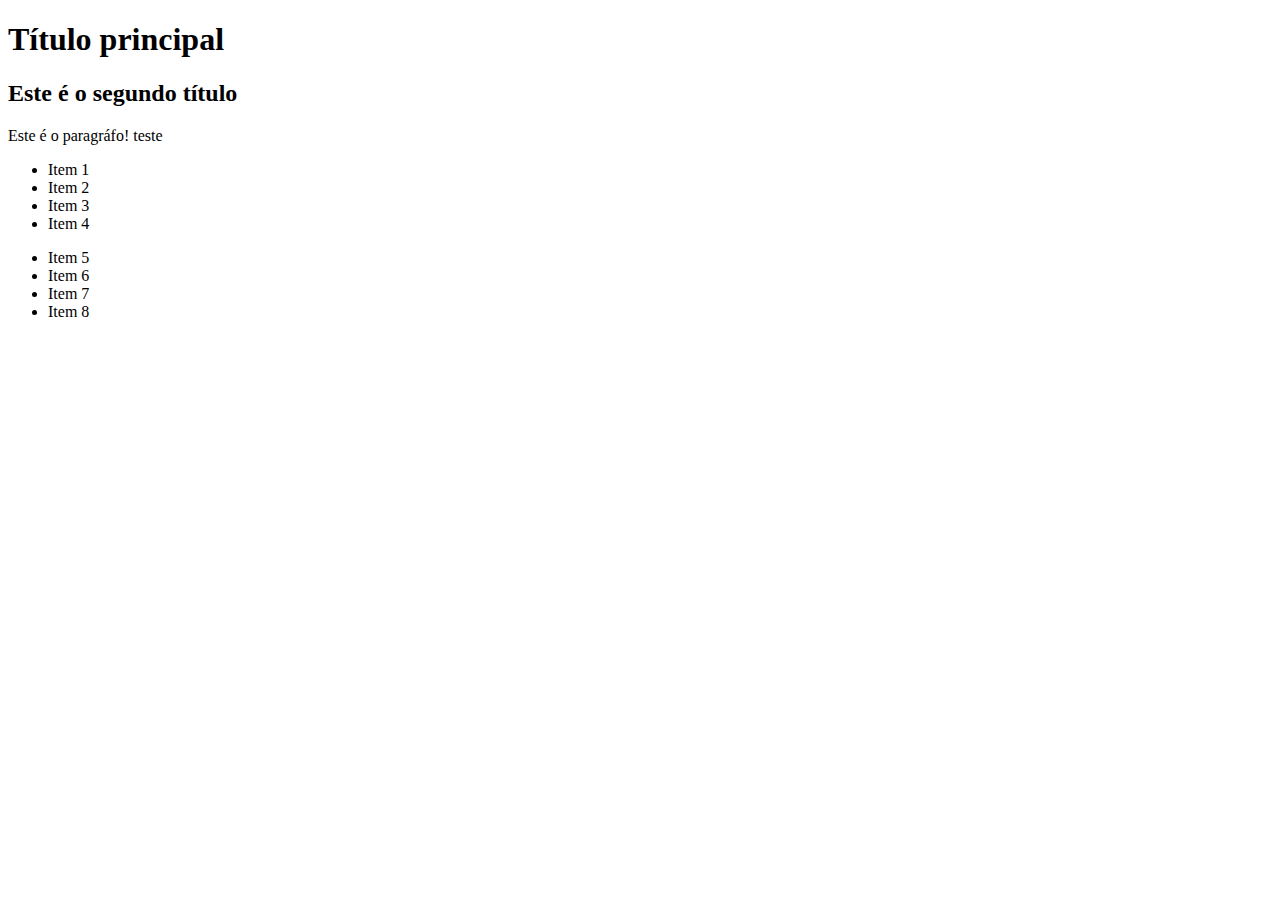
==== 8_manipulando_DOM/index.html @ 92f99c8f "Organiza arquivos do projeto por tipo em pastas, adiciona pasta de treinamento de manipulação do DOM" ====
<!DOCTYPE html>
<html lang="pt-BR">

<head>
    <meta charset="UTF-8">
    <meta name="viewport" content="width=device-width, initial-scale=1.0">
    <title>Manipulando o DOM</title>
    <link rel="icon" href="favicon.ico" type="image/x-icon">
</head>

<body>
    <h1 id="title">Título principal</h1>

    <h2 class="subtitle">Este é o segundo título</h2>

    <p id="paragrafo">Este é o paragráfo! <span>teste</span></p>

    <ul id="lista">
        <li class="item">Item 1</li>
        <li class="item">Item 2</li>
        <li class="item">Item 3</li>
        <li class="item">Item 4</li>
    </ul>

    <ul id="lista2">
        <li class="item">Item 5</li>
        <li class="item">Item 6</li>
        <li class="item">Item 7</li>
        <li class="item">Item 8</li>
    </ul>

    <div id="container"></div>

    <script src="script.js"></script>
</body>

</html>
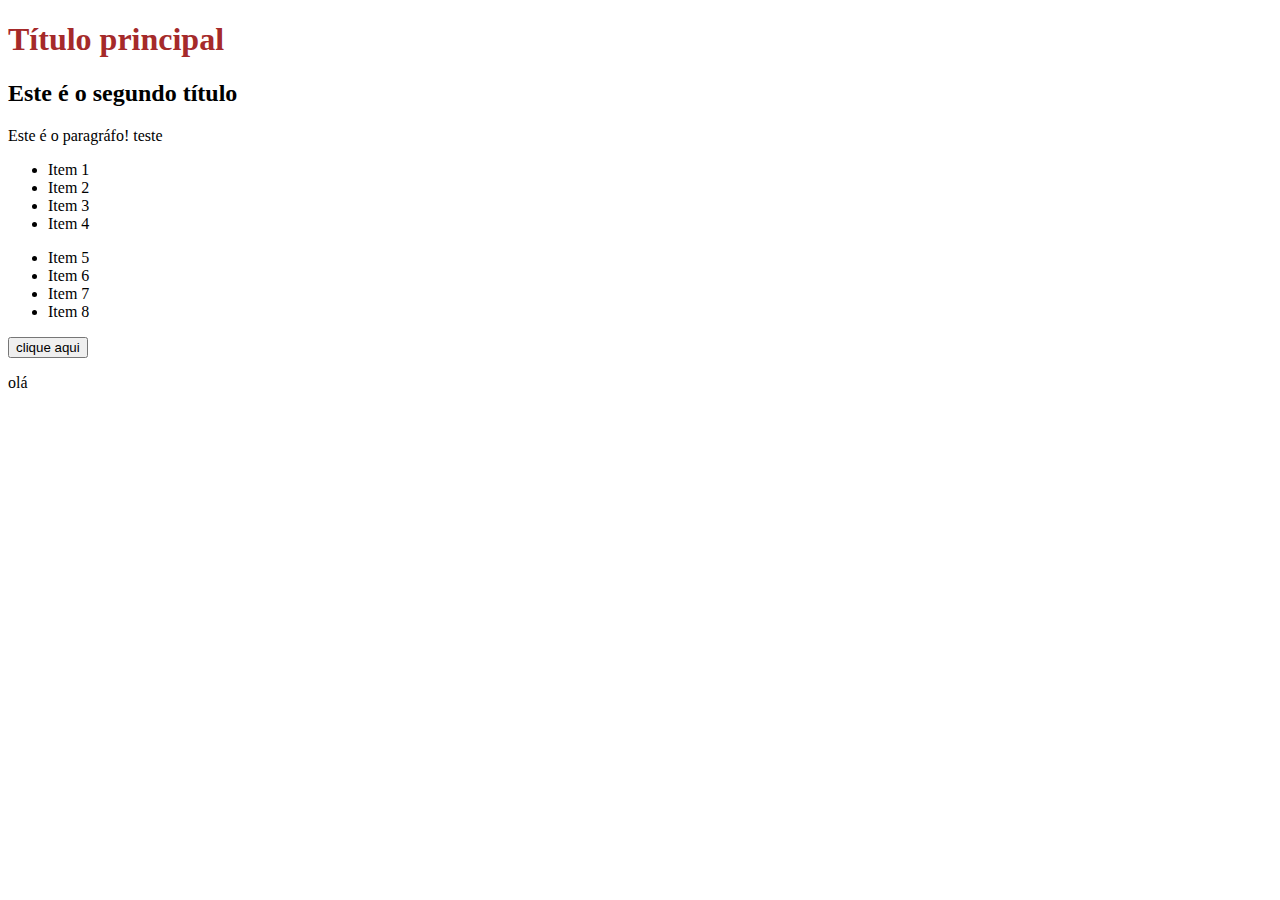
==== commit 79fe6089: "Adiciona conteúdos na pasta manipulando_DOM" ====
--- a/8_manipulando_DOM/index.html
+++ b/8_manipulando_DOM/index.html
@@ -6,6 +6,7 @@
     <meta name="viewport" content="width=device-width, initial-scale=1.0">
     <title>Manipulando o DOM</title>
     <link rel="icon" href="favicon.ico" type="image/x-icon">
+    <link rel="stylesheet" href="style.css">
 </head>
 
 <body>
@@ -29,7 +30,11 @@
         <li class="item">Item 8</li>
     </ul>
 
-    <div id="container"></div>
+    <button id="btn">clique aqui</button>
+
+    <div id="container">
+        <p>olá</p>
+    </div>
 
     <script src="script.js"></script>
 </body>
--- a/8_manipulando_DOM/style.css
+++ b/8_manipulando_DOM/style.css
@@ -0,0 +1,3 @@
+#title {
+    color: brown;
+}